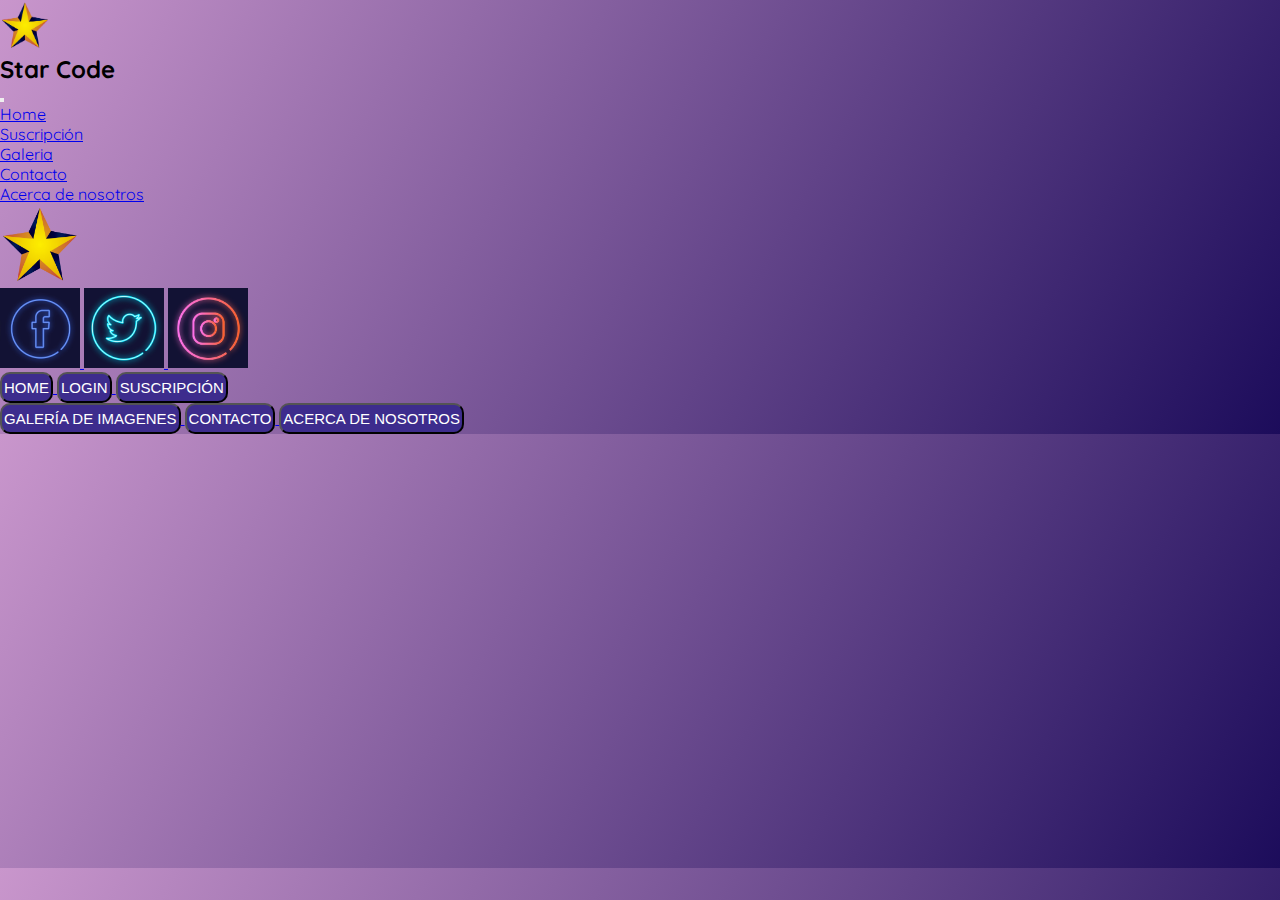
==== contacto.html @ 757a2aa2 "nuevo acerca de nosotros" ====
<!DOCTYPE html>
<html lang="en">
  <head>
    <meta charset="UTF-8" />
    <meta http-equiv="X-UA-Compatible" content="IE=edge" />
    <meta name="viewport" content="width=device-width, initial-scale=1.0" />
    <link
      href="https://cdn.jsdelivr.net/npm/bootstrap@5.1.3/dist/css/bootstrap.min.css"
      rel="stylesheet"
      integrity="sha384-1BmE4kWBq78iYhFldvKuhfTAU6auU8tT94WrHftjDbrCEXSU1oBoqyl2QvZ6jIW3"
      crossorigin="anonymous"
    />
    <link rel="stylesheet" href="./styles/styles.css" />
    <link
      href="https://fonts.googleapis.com/css?family=Quicksand&display=swap"
      rel="stylesheet"
    />
    <link rel="shortcut icon" href="./img/star.png" type="image/x-icon" />
    <!-- -->
    <title>Star Code 📽</title>
  </head>
  <body>
    <header>
      <!-- navbar nuevo-->
      <section class="container-sm mb-5">
        <nav class="navbar navbar-expand-lg navbar-light bg-light fixed-top">
          <div class="container-fluid">
            <a class="navbar-brand m-md-3 flex-shrink-0" href="./index.html">
              <img src="./img/star.png" alt="" width="50" height="50" />
            </a>

            <h2 class="d-none d-md-block m-md-3 text-black flex-shrink-0">
              Star Code
            </h2>
            <button
              class="navbar-toggler"
              type="button"
              data-bs-toggle="collapse"
              data-bs-target="#navbarNav"
              aria-controls="navbarNav"
              aria-expanded="false"
              aria-label="Toggle navigation"
            >
              <span class="navbar-toggler-icon"></span>
            </button>

            <div class="collapse navbar-collapse" id="navbarNav">
              <ul class="navbar-nav">
                <li class="nav-item">
                  <a
                    class="nav-link active nav-enlace"
                    aria-current="page"
                    href="./index.html"
                    >Home</a
                  >
                </li>
                <li class="nav-item">
                  <a
                    class="nav-link active nav-enlace"
                    aria-current="page"
                    href="./suscripcion.html"
                    >Suscripción</a
                  >
                </li>
                <li class="nav-item">
                  <a
                    class="nav-link active nav-enlace"
                    aria-current="page"
                    href="./galeria.html"
                    >Galeria</a
                  >
                </li>
                <li class="nav-item">
                  <a
                    class="nav-link active nav-enlace"
                    aria-current="page"
                    href="./contacto.html"
                    >Contacto</a
                  >
                </li>
                <li class="nav-item">
                  <a
                    class="nav-link active nav-enlace"
                    aria-current="page"
                    href="./nosotros.html"
                    >Acerca de nosotros</a
                  >
                </li>
              </ul>
            </div>
          </div>
        </nav>
      </section>
      <!-- fin navbar-->
    </header>

    <main>
      
      
    </main>

    <!--Footer-->
    <footer class="container-fluid row bg-black m-auto p-4">
      <div
        class="d-flex justify-content-center align-items-center col-lg-4 col-md-6 buttons p-2"
      >
        <a href="#">
          <img
            class="p-3"
            src="./img/star.png"
            width="80"
            height="80"
            alt="Logo"
          />
        </a>
      </div>

      <div
        class="d-flex align-items-center justify-content-center col-lg-4 col-md-6 buttons p-2"
      >
        <a
          href="./error404.html"
          class="border border-4 border-primary ms-1 me-1 rounded-circle"
        >
          <img
            src="./img/facebook.jpg"
            alt="Logo1"
            width="80"
            height="80"
            class="rounded-circle"
          />
        </a>
        <a
          href="./error404.html"
          class="border border-4 border-info ms-1 me-1 rounded-circle"
        >
          <img
            src="./img/twitter.jpg"
            alt="Logo2"
            width="80"
            height="80"
            class="rounded-circle"
          />
        </a>
        <a
          href="./error404.html"
          class="border border-4 border-danger ms-1 me-1 rounded-circle"
        >
          <img
            src="./img/Instagram.jpg"
            alt="Logo3"
            width="80"
            height="80"
            class="rounded-circle"
          />
        </a>
      </div>

      <div
        class="d-flex align-items-center justify-content-center col-lg-4 col-md-6 p-2">
        <div
          class="d-flex flex-column justify-content-around align-items-center p-2">
          <a class="p-1" href="./index.html">
            <button class="btnF text-wrap text-center fa">Home</button>
          </a>
          <a class="p-1" href="./loguin.html">
            <button class="btnF text-wrap text-center fa">Login</button>
          </a>
          <a class="p-1" href="./suscripcion.html">
            <button class="btnF text-wrap text-center fa">Suscripción</button>
          </a>
        </div>
        <div
          class="d-flex flex-column justify-content-around align-items-center p-2">
          <a class="p-1" href="./galeria.html">
            <button class="btnF text-wrap fa">Galería de imagenes</button>
          </a>
          <a class="p-1" href="./contacto">
            <button class="btnF text-wrap text-center fa">Contacto</button>
          </a>
          <a class="p-1" href="./nosotros.html">
            <button class="btnF text-wrap text-center fa">Acerca de nosotros</button>
          </a>
        </div>
      </div>
    </footer>

    <script
      src="https://cdn.jsdelivr.net/npm/bootstrap@5.1.3/dist/js/bootstrap.bundle.min.js"
      integrity="sha384-ka7Sk0Gln4gmtz2MlQnikT1wXgYsOg+OMhuP+IlRH9sENBO0LRn5q+8nbTov4+1p"
      crossorigin="anonymous"
    ></script>
  </body>
</html>
---- styles/styles.css ----
:root {
    --login-bg:#f8f3ff;
    --title-bg: #3D2C8D;
    --button-bg: #674baf;
    --light-pink: #3D2C8D;
    --image-bg:  #eadbff ;
}

* {
    margin: 0;
    padding: 0;
}

body {
    margin: 0px;
    font-family: 'Quicksand', sans-serif;
    background-image: linear-gradient(120deg, #C996CC 0%, #1C0C5B 100%);
}

/* Gabriel - Error 404 */
h1 {
    margin: 0px;
}

.error-message {
    display: flex;
    flex-direction: column;
    align-items: center;
    justify-content: center;
    height: calc(100vh - 100px);
    width: 100%;
}

.error-message__container {
    text-align: center;
    color: white;
}

h1 {
    font-size: 60px;
}
p {
    font-size: 18px;
}

.animated {
animation-duration: 2,5s;
animation-fill-mode: both;
animation-iteration-count: infinite;
}

.Starcodeanimation {
animation: Starcodeanimation 2.5s ease 1.5s 1 normal forwards;
}

@keyframes Starcodeanimation {
0%,
100% {
    transform: translateX(0%);
    transform-origin: 50% 50%;
}

15% {
    transform: translateX(-30px) rotate(6deg);
}

30% {
    transform: translateX(15px) rotate(-6deg);
}

45% {
    transform: translateX(-15px) rotate(3.6deg);
}

60% {
    transform: translateX(9px) rotate(-2.4deg);
}

75% {
    transform: translateX(-6px) rotate(1.2deg);
}
}

/* body {
    font-family: 'Poppins', sans-serif;
    background-image: linear-gradient(to top, #3D2C8D 0%, #fbc2eb 100%);
} */

/* CSS Loguin Gabriel */
.login-container {
    height: 43.75em;
    width: 60em;
    margin: 6em auto;
    border-radius: 10px;
    display: flex;
    justify-content: space-between;
    overflow: hidden;
}

.login-info-container {
    width: 50%;
    display: flex;
    flex-direction: column;
    align-items: center;
    text-align: center;
    padding-top: 0.5rem;
    background-color: var(--login-bg);
}

.image-container {
    padding: 2rem;
    width: 50%;
    background-color: var(--image-bg);
    box-sizing: border-box;
}

.title {
    text-transform: capitalize;
    font-size: 2.25rem;
    font-weight: 600;
    letter-spacing: 1px;
    color: var(--title-bg);
}

.social-login {
    width: 100%;
    display: flex;
    justify-content: space-evenly;
    cursor: pointer;
}

.social-login-element {
    width: 12.5rem;
    height: 3.75rem;
    font-size: 1.2rem;
    font-weight: 700;
    letter-spacing: 0.5px;
    border-radius: 5px;
    border: 1px solid var(--button-bg);
    display: flex;
    justify-content: center;
    align-items: center;
}

.social-login-element img {
    width: 1.875rem;
    height: 1.875rem;
    position: relative;
    top: 0;
    left: -0.625rem;
}

.social-login-element:hover {
    background-color: #fff;
}

.login-info-container > p {
    font-size: 1.25em;
    margin-top: 1.5em;
}

.inputs-container {
    height: 55%;
    width: 85%;
    display: flex;
    flex-direction: column;
    justify-content: space-around;
    align-items: center;
}

.input, .btn {
    width: 90%;
    height: 3.125rem;
    font-size: 1em;
}

.input {
    padding-left: 20px;
    border: none;
    border-radius: 5px;
    font-weight: 600;
    letter-spacing: 1px;
    box-sizing: border-box;
}

.input:hover {
    border: 2px solid var(--button-bg);
}

.btn {
    width: 80%;
    letter-spacing: 1px;
    text-transform: uppercase;
    color: white;
    border: none;
    border-radius: 5px;
    background-color: var(--button-bg);
    cursor: pointer;
}

.inputs-container p {
    margin: 0;
}

.span {
    color: var(--light-pink);
    font-weight: 600;
    cursor: pointer;
}


@media screen and (max-width: 1000px) {
    .login-container {
        width: 70%;
        margin-top: 3rem;
    }
    .login-info-container {
        width: 100%;
        border-radius: 5px;
    }
    
    .image-container {
        display: none;
    }  
}

@media screen and (max-width: 650px) {
    .login-container {
        width: 90%;
    }
}

@media screen and (max-width: 500px) {
    .login-container {
        height: 90%;
    }

    .social-login {
        flex-direction: column;
        align-items: center;
        height: 30%;
    }

    .login-info-container > p {
        margin: 0;
    }
}
/* FIN CSS Loguin Gabriel */

/* About US Marcos */
.titulo{
    margin-top: 150px;
    width: 75%;
}





/*Footer*/
.fa{
    font-size:1.5vw;
    padding:0 8px;
    color: rgb(44, 53, 167);
}
.fa:hover, .fa:active{
    color: rgb(211, 19, 183);
}

.buttons a img {
    transition: all .4s ease-in-out;
}
.buttons a img:hover {
    transform: scale(1.2);
}

.btnF {
    background-color: #3D2C8D;
    padding: 5px 2px 5px 2px;
    font-size: 15px;
    text-transform: uppercase;
    text-decoration: none;
    color: #fff;
    border-radius: 10px;
}
/*Footer*/

.centrar{
    display: flex;
    justify-content: center;
    align-items: center;
    height: 5vh;
}

.buscador{
    text-align: center;
    margin-top: 20px;
  }
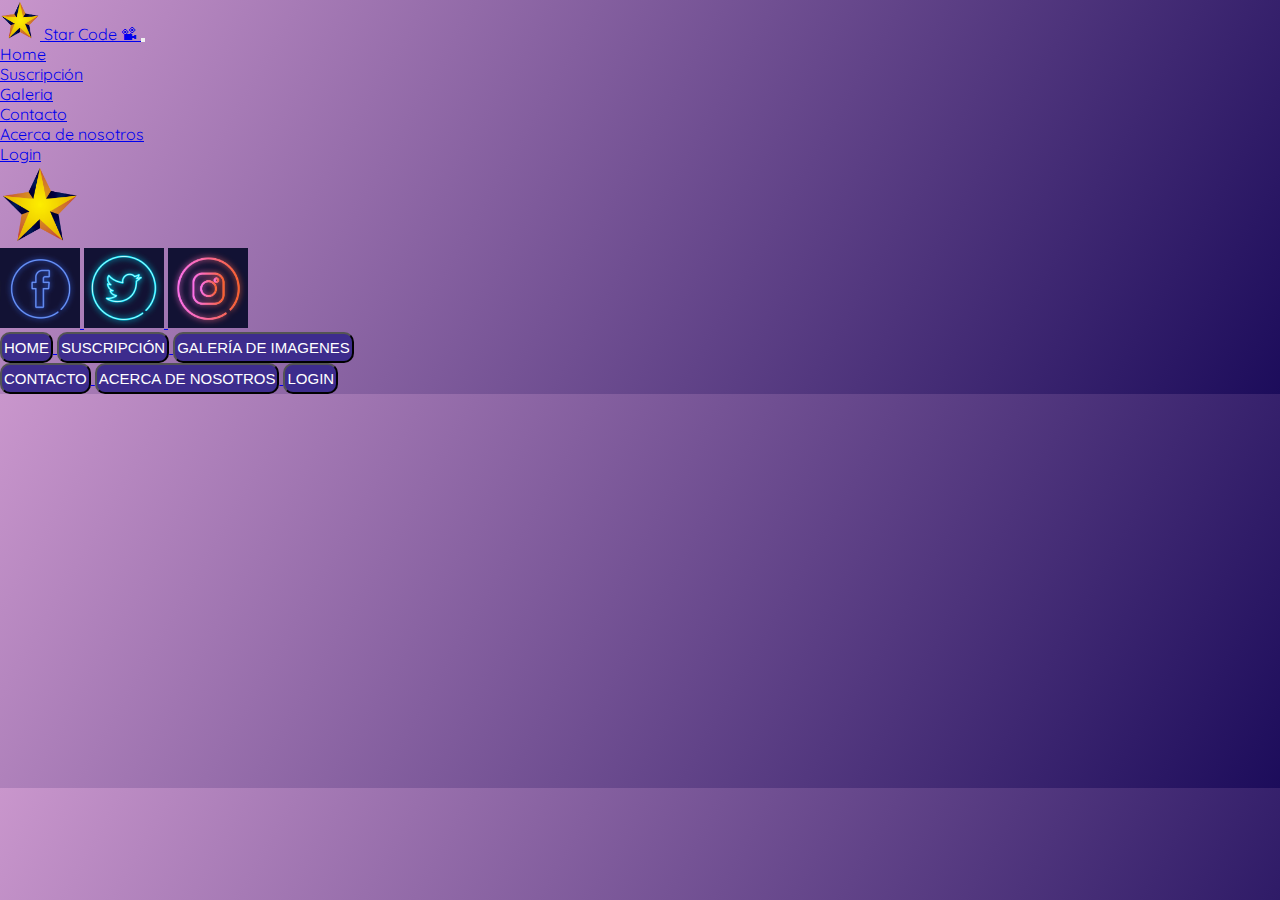
==== commit aa87d6ab: "titulos paginas" ====
--- a/contacto.html
+++ b/contacto.html
@@ -17,35 +17,24 @@
     />
     <link rel="shortcut icon" href="./img/star.png" type="image/x-icon" />
     <!-- -->
-    <title>Star Code 📽</title>
+    <title>Contacto</title>
   </head>
   <body>
+    
     <header>
-      <!-- navbar nuevo-->
-      <section class="container-sm mb-5">
+      <!--Navbar -->
         <nav class="navbar navbar-expand-lg navbar-light bg-light fixed-top">
           <div class="container-fluid">
-            <a class="navbar-brand m-md-3 flex-shrink-0" href="./index.html">
-              <img src="./img/star.png" alt="" width="50" height="50" />
+            <a class="navbar-brand px-3" href="./index.html">
+              <img src="./img/star.png" alt="" width="40" height="40" />
+              Star Code 📽          
             </a>
-
-            <h2 class="d-none d-md-block m-md-3 text-black flex-shrink-0">
-              Star Code
-            </h2>
-            <button
-              class="navbar-toggler"
-              type="button"
-              data-bs-toggle="collapse"
-              data-bs-target="#navbarNav"
-              aria-controls="navbarNav"
-              aria-expanded="false"
-              aria-label="Toggle navigation"
-            >
+            <button class="navbar-toggler" type="button" data-bs-toggle="collapse" data-bs-target="#navbarNav" aria-controls="navbarNav" aria-expanded="false" aria-label="Toggle navigation">
               <span class="navbar-toggler-icon"></span>
             </button>
-
-            <div class="collapse navbar-collapse" id="navbarNav">
-              <ul class="navbar-nav">
+  
+            <div class="collapse navbar-collapse " id="navbarNav">
+                <ul class="navbar-nav">
                 <li class="nav-item">
                   <a
                     class="nav-link active nav-enlace"
@@ -86,25 +75,33 @@
                     >Acerca de nosotros</a
                   >
                 </li>
+                <li class="nav-item">
+                  <a
+                    class="nav-link active nav-enlace"
+                    aria-current="page"
+                    href="./login.html"
+                    >Login</a
+                  >
+                </li>
               </ul>
             </div>
           </div>
-        </nav>
-      </section>
-      <!-- fin navbar-->
-    </header>
+        </nav>    
+        <!-- fin navbar-->
+         </header>
+
 
     <main>
       
       
     </main>
 
-    <!--Footer-->
-    <footer class="container-fluid row bg-black m-auto p-4">
+     <!--Footer-->
+     <footer class="container-fluid row bg-black m-auto p-4">
       <div
         class="d-flex justify-content-center align-items-center col-lg-4 col-md-6 buttons p-2"
       >
-        <a href="#">
+        <a href="./index.html">
           <img
             class="p-3"
             src="./img/star.png"
@@ -113,7 +110,7 @@
             alt="Logo"
           />
         </a>
-      </div>
+        </div>
 
       <div
         class="d-flex align-items-center justify-content-center col-lg-4 col-md-6 buttons p-2"
@@ -163,24 +160,27 @@
           <a class="p-1" href="./index.html">
             <button class="btnF text-wrap text-center fa">Home</button>
           </a>
-          <a class="p-1" href="./loguin.html">
-            <button class="btnF text-wrap text-center fa">Login</button>
-          </a>
           <a class="p-1" href="./suscripcion.html">
             <button class="btnF text-wrap text-center fa">Suscripción</button>
           </a>
+          <a class="p-1" href="./galeria.html">
+            <button class="btnF text-wrap fa">Galería de imagenes</button>
+          </a>
+         
         </div>
         <div
           class="d-flex flex-column justify-content-around align-items-center p-2">
-          <a class="p-1" href="./galeria.html">
-            <button class="btnF text-wrap fa">Galería de imagenes</button>
-          </a>
-          <a class="p-1" href="./contacto">
+                 
+          <a class="p-1" href="./contacto.html">
             <button class="btnF text-wrap text-center fa">Contacto</button>
           </a>
           <a class="p-1" href="./nosotros.html">
             <button class="btnF text-wrap text-center fa">Acerca de nosotros</button>
           </a>
+          <a class="p-1" href="./loguin.html">
+            <button class="btnF text-wrap text-center fa">Login</button>
+          </a>
+
         </div>
       </div>
     </footer>
--- a/styles/styles.css
+++ b/styles/styles.css
@@ -9,12 +9,28 @@
 * {
     margin: 0;
     padding: 0;
-}
-
+    box-sizing: border-box;
+
+}
+
+.nav{
+    height:50%
+}
+
+.nav-enlace {
+    background: #f1bf8200;}
+
+.nav-enlace:hover {
+        background: #f1bf82;}
+        
 body {
     margin: 0px;
     font-family: 'Quicksand', sans-serif;
     background-image: linear-gradient(120deg, #C996CC 0%, #1C0C5B 100%);
+}
+
+.slidefondo{
+    background-color: #0f0633;
 }
 
 /* Gabriel - Error 404 */
@@ -253,7 +269,7 @@
     width: 75%;
 }
 
-
+/*Contacto Gabriel*/
 
 
 
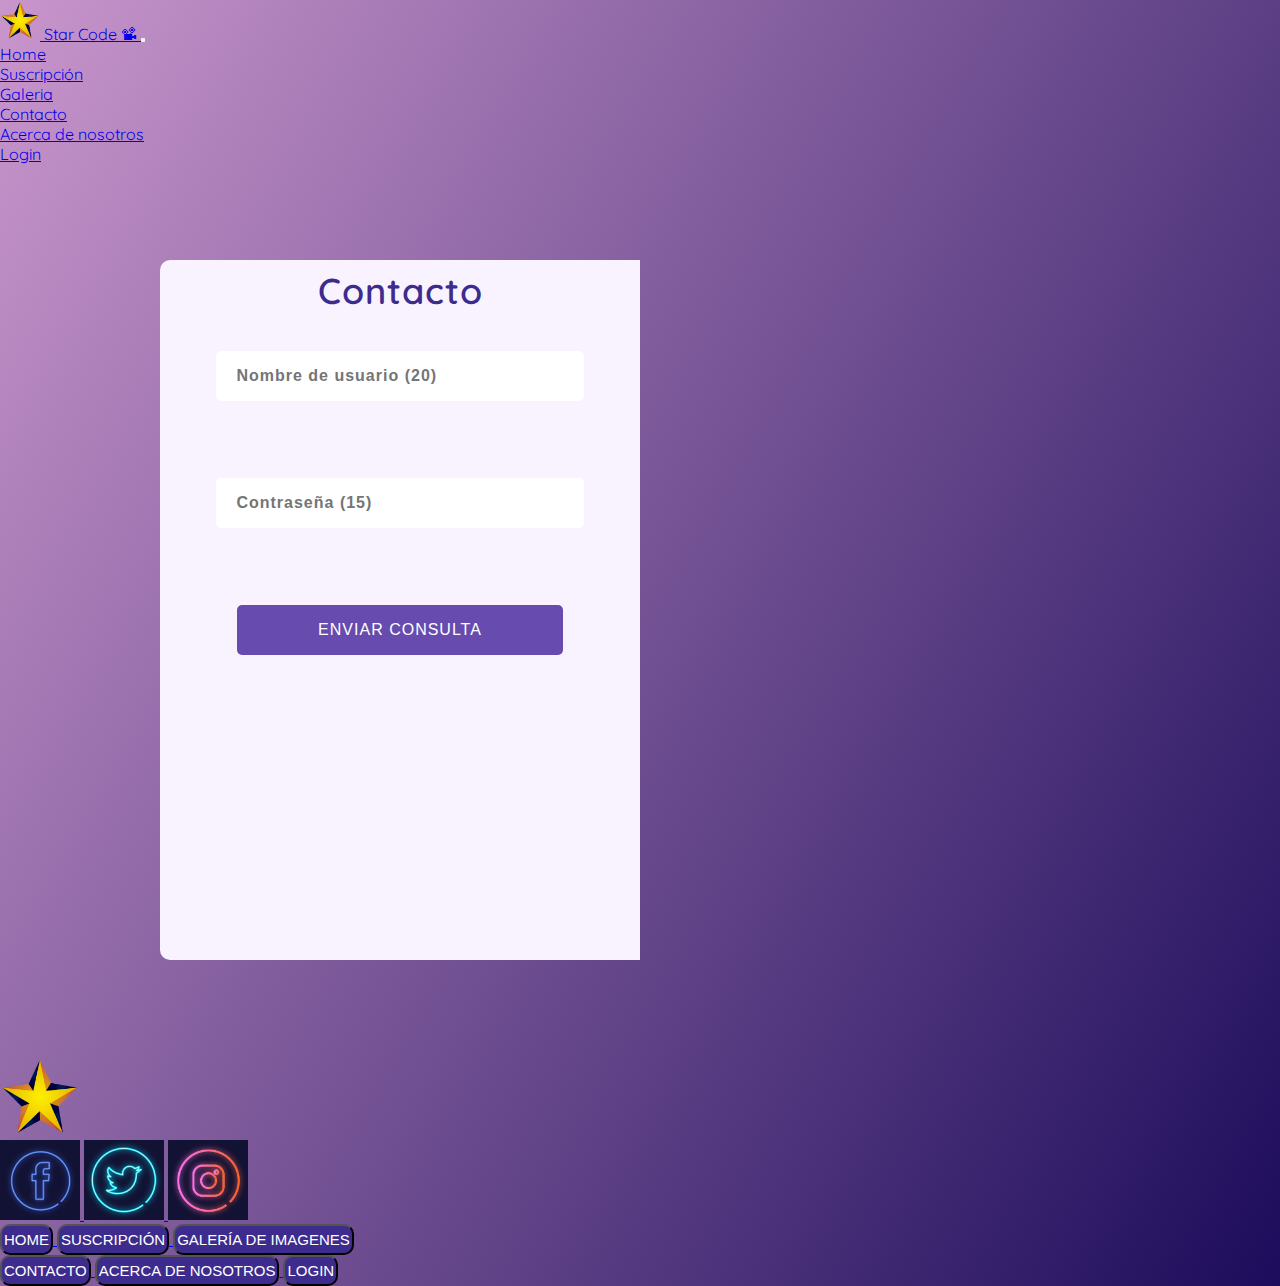
==== commit 16a89bda: "contacto" ====
--- a/contacto.html
+++ b/contacto.html
@@ -20,84 +20,106 @@
     <title>Contacto</title>
   </head>
   <body>
-    
     <header>
       <!--Navbar -->
-        <nav class="navbar navbar-expand-lg navbar-light bg-light fixed-top">
-          <div class="container-fluid">
-            <a class="navbar-brand px-3" href="./index.html">
-              <img src="./img/star.png" alt="" width="40" height="40" />
-              Star Code 📽          
-            </a>
-            <button class="navbar-toggler" type="button" data-bs-toggle="collapse" data-bs-target="#navbarNav" aria-controls="navbarNav" aria-expanded="false" aria-label="Toggle navigation">
-              <span class="navbar-toggler-icon"></span>
-            </button>
-  
-            <div class="collapse navbar-collapse " id="navbarNav">
-                <ul class="navbar-nav">
-                <li class="nav-item">
-                  <a
-                    class="nav-link active nav-enlace"
-                    aria-current="page"
-                    href="./index.html"
-                    >Home</a
-                  >
-                </li>
-                <li class="nav-item">
-                  <a
-                    class="nav-link active nav-enlace"
-                    aria-current="page"
-                    href="./suscripcion.html"
-                    >Suscripción</a
-                  >
-                </li>
-                <li class="nav-item">
-                  <a
-                    class="nav-link active nav-enlace"
-                    aria-current="page"
-                    href="./galeria.html"
-                    >Galeria</a
-                  >
-                </li>
-                <li class="nav-item">
-                  <a
-                    class="nav-link active nav-enlace"
-                    aria-current="page"
-                    href="./contacto.html"
-                    >Contacto</a
-                  >
-                </li>
-                <li class="nav-item">
-                  <a
-                    class="nav-link active nav-enlace"
-                    aria-current="page"
-                    href="./nosotros.html"
-                    >Acerca de nosotros</a
-                  >
-                </li>
-                <li class="nav-item">
-                  <a
-                    class="nav-link active nav-enlace"
-                    aria-current="page"
-                    href="./login.html"
-                    >Login</a
-                  >
-                </li>
-              </ul>
-            </div>
+      <nav class="navbar navbar-expand-lg navbar-light bg-light fixed-top">
+        <div class="container-fluid">
+          <a class="navbar-brand px-3" href="./index.html">
+            <img src="./img/star.png" alt="" width="40" height="40" />
+            Star Code 📽
+          </a>
+          <button
+            class="navbar-toggler"
+            type="button"
+            data-bs-toggle="collapse"
+            data-bs-target="#navbarNav"
+            aria-controls="navbarNav"
+            aria-expanded="false"
+            aria-label="Toggle navigation"
+          >
+            <span class="navbar-toggler-icon"></span>
+          </button>
+
+          <div class="collapse navbar-collapse" id="navbarNav">
+            <ul class="navbar-nav">
+              <li class="nav-item">
+                <a
+                  class="nav-link active nav-enlace"
+                  aria-current="page"
+                  href="./index.html"
+                  >Home</a
+                >
+              </li>
+              <li class="nav-item">
+                <a
+                  class="nav-link active nav-enlace"
+                  aria-current="page"
+                  href="./suscripcion.html"
+                  >Suscripción</a
+                >
+              </li>
+              <li class="nav-item">
+                <a
+                  class="nav-link active nav-enlace"
+                  aria-current="page"
+                  href="./galeria.html"
+                  >Galeria</a
+                >
+              </li>
+              <li class="nav-item">
+                <a
+                  class="nav-link active nav-enlace"
+                  aria-current="page"
+                  href="./contacto.html"
+                  >Contacto</a
+                >
+              </li>
+              <li class="nav-item">
+                <a
+                  class="nav-link active nav-enlace"
+                  aria-current="page"
+                  href="./nosotros.html"
+                  >Acerca de nosotros</a
+                >
+              </li>
+              <li class="nav-item">
+                <a
+                  class="nav-link active nav-enlace"
+                  aria-current="page"
+                  href="./login.html"
+                  >Login</a
+                >
+              </li>
+            </ul>
           </div>
-        </nav>    
-        <!-- fin navbar-->
-         </header>
-
+        </div>
+      </nav>
+      <!-- fin navbar-->
+    </header>
 
     <main>
-      
-      
+
+      <section>
+        <div class="login-container">
+          <div class="login-info-container">
+            <h1 class="title mt-2 py-5">Contacto</h1>
+         
+            <form class="inputs-container">
+                <input class="input" type="text" placeholder="Nombre de usuario (20)" maxlength="20">
+                <input class="input" type="text" placeholder="Contraseña (15)" maxlength="15">
+               
+                <button class="btn">Enviar consulta</button>
+                
+            </form>
+          </div>
+          <iframe src="https://www.google.com/maps/embed?pb=!1m18!1m12!1m3!1d40966700.74127038!2d-70.98266601562513!3d51.193115244645874!2m3!1f0!2f0!3f0!3m2!1i1024!2i768!4f13.1!3m3!1m2!1s0x47dca599653da85d%3A0xfea7fd1151af2923!2sStar%20Plus!5e0!3m2!1ses-419!2sar!4v1687544588520!5m2!1ses-419!2sar" width="425" height="506" style="border:0;" allowfullscreen="" loading="lazy" referrerpolicy="no-referrer-when-downgrade"></iframe>
+      </div>
+       </section>
+
     </main>
 
-     <!--Footer-->
-     <footer class="container-fluid row bg-black m-auto p-4">
+    <!--Footer-->
+    <footer class="container-fluid row bg-black m-auto p-4">
       <div
         class="d-flex justify-content-center align-items-center col-lg-4 col-md-6 buttons p-2"
       >
@@ -110,7 +132,7 @@
             alt="Logo"
           />
         </a>
-        </div>
+      </div>
 
       <div
         class="d-flex align-items-center justify-content-center col-lg-4 col-md-6 buttons p-2"
@@ -154,9 +176,11 @@
       </div>
 
       <div
-        class="d-flex align-items-center justify-content-center col-lg-4 col-md-6 p-2">
+        class="d-flex align-items-center justify-content-center col-lg-4 col-md-6 p-2"
+      >
         <div
-          class="d-flex flex-column justify-content-around align-items-center p-2">
+          class="d-flex flex-column justify-content-around align-items-center p-2"
+        >
           <a class="p-1" href="./index.html">
             <button class="btnF text-wrap text-center fa">Home</button>
           </a>
@@ -166,21 +190,21 @@
           <a class="p-1" href="./galeria.html">
             <button class="btnF text-wrap fa">Galería de imagenes</button>
           </a>
-         
         </div>
         <div
-          class="d-flex flex-column justify-content-around align-items-center p-2">
-                 
+          class="d-flex flex-column justify-content-around align-items-center p-2"
+        >
           <a class="p-1" href="./contacto.html">
             <button class="btnF text-wrap text-center fa">Contacto</button>
           </a>
           <a class="p-1" href="./nosotros.html">
-            <button class="btnF text-wrap text-center fa">Acerca de nosotros</button>
+            <button class="btnF text-wrap text-center fa">
+              Acerca de nosotros
+            </button>
           </a>
           <a class="p-1" href="./loguin.html">
             <button class="btnF text-wrap text-center fa">Login</button>
           </a>
-
         </div>
       </div>
     </footer>
--- a/styles/styles.css
+++ b/styles/styles.css
@@ -261,7 +261,7 @@
         margin: 0;
     }
 }
-/* FIN CSS Loguin Gabriel */
+/* FIN CSS Loguin*/
 
 /* About US Marcos */
 .titulo{
@@ -269,7 +269,71 @@
     width: 75%;
 }
 
-/*Contacto Gabriel*/
+
+/*Nosotros*/
+.card1 {
+    position: relative;
+    width: 250px;
+    height: 350px;
+    border-radius: 10px;
+    box-shadow: 3px 3px 5px rgba(73, 69, 52, 0.4);
+    margin: 40px;
+}
+
+.card1 .content {
+    position: relative;
+    z-index: 100;
+    width: 100%;
+    height: 100%;
+    border-radius: 10px;
+    display: flex;
+    flex-direction: column;
+    overflow: hidden;
+    text-align: center;
+    padding: 20px;
+    background: #e0aed9;
+}
+
+.card1 .content .img {
+    height: 50%;
+    margin-bottom: 20px;
+}
+
+.card1 .content .img img {
+    position: relative;
+    width: 150px;
+    height: 150px;
+    border-radius: 50%;
+    object-fit: cover;
+    box-shadow: 0 0 10px rgba(0, 0, 0, 0.8);
+}
+
+.card1 .content span {
+    position: absolute;
+    width: 350px;
+    height: 200px;
+    background: linear-gradient(to left, #3D2C8D 50%, #fbc2eb 100%);
+    top: 285px;
+    left: 0px;
+}
+
+.card1 .content h4 {
+    font-style: italic;
+    font-size: 18px;
+    font-weight: bold;
+    color: rgba(4, 1, 1, 0.883);
+    margin-bottom: 10px;
+}
+
+.card1 .content h6 {
+    font-size: 20px;
+    font-weight: bold;
+    color: #5e2066;
+    margin-bottom: 20px;
+}
+
+
+/*Fin Nosotros*/
 
 
 
@@ -312,3 +376,89 @@
     text-align: center;
     margin-top: 20px;
   }
+
+.gale {
+    max-width: 100%;
+    height: auto;
+    width: auto;
+}
+
+/* Inicio Contacto */
+/* 
+
+.container{
+	position: relative;
+	width: 100%;
+	height: 100%;
+	display: flex;
+	justify-content: center;
+	align-items: center;
+	padding: 20px 100px;
+}
+
+.container:after{
+	content: '';
+	position: absolute;
+	width: 100%;
+	height: 100%;
+	left: 0;
+	top: 0;
+	background: url("/img/Marvel_Wallpaper.jpg") no-repeat center;
+	background-size: cover;
+	filter: blur(1px);
+	z-index: -1;
+}
+.contact-box{
+	max-width: 850px;
+	display: grid;
+	grid-template-columns: repeat(2, 1fr);
+	justify-content: center;
+	align-items: center;
+	text-align: center;
+	background-color: #fff;
+	box-shadow: 0px 0px 19px 5px rgba(0,0,0,0.19);
+}
+
+.left{
+	background-size: cover;
+	height: 100%;
+}
+
+.right{
+	padding: 25px 40px;
+}
+
+
+.field{
+	width: 100%;
+	border: 2px solid rgba(0, 0, 0, 0);
+	outline: none;
+	background-color: rgba(230, 230, 230, 0.6);
+	padding: 0.5rem 1rem;
+	font-size: 1.1rem;
+	margin-bottom: 22px;
+	transition: .3s;
+}
+
+.field:hover{
+	background-color: rgba(0, 0, 0, 0.1);
+}
+
+textarea{
+	min-height: 150px;
+}
+
+
+.field:focus{
+    border: 2px solid rgba(30,85,250,0.47);
+    background-color: #fff;
+}
+
+@media screen and (max-width: 880px){
+	.contact-box{
+		grid-template-columns: 1fr;
+	}
+	.left{
+		height: 200px;
+	}
+} */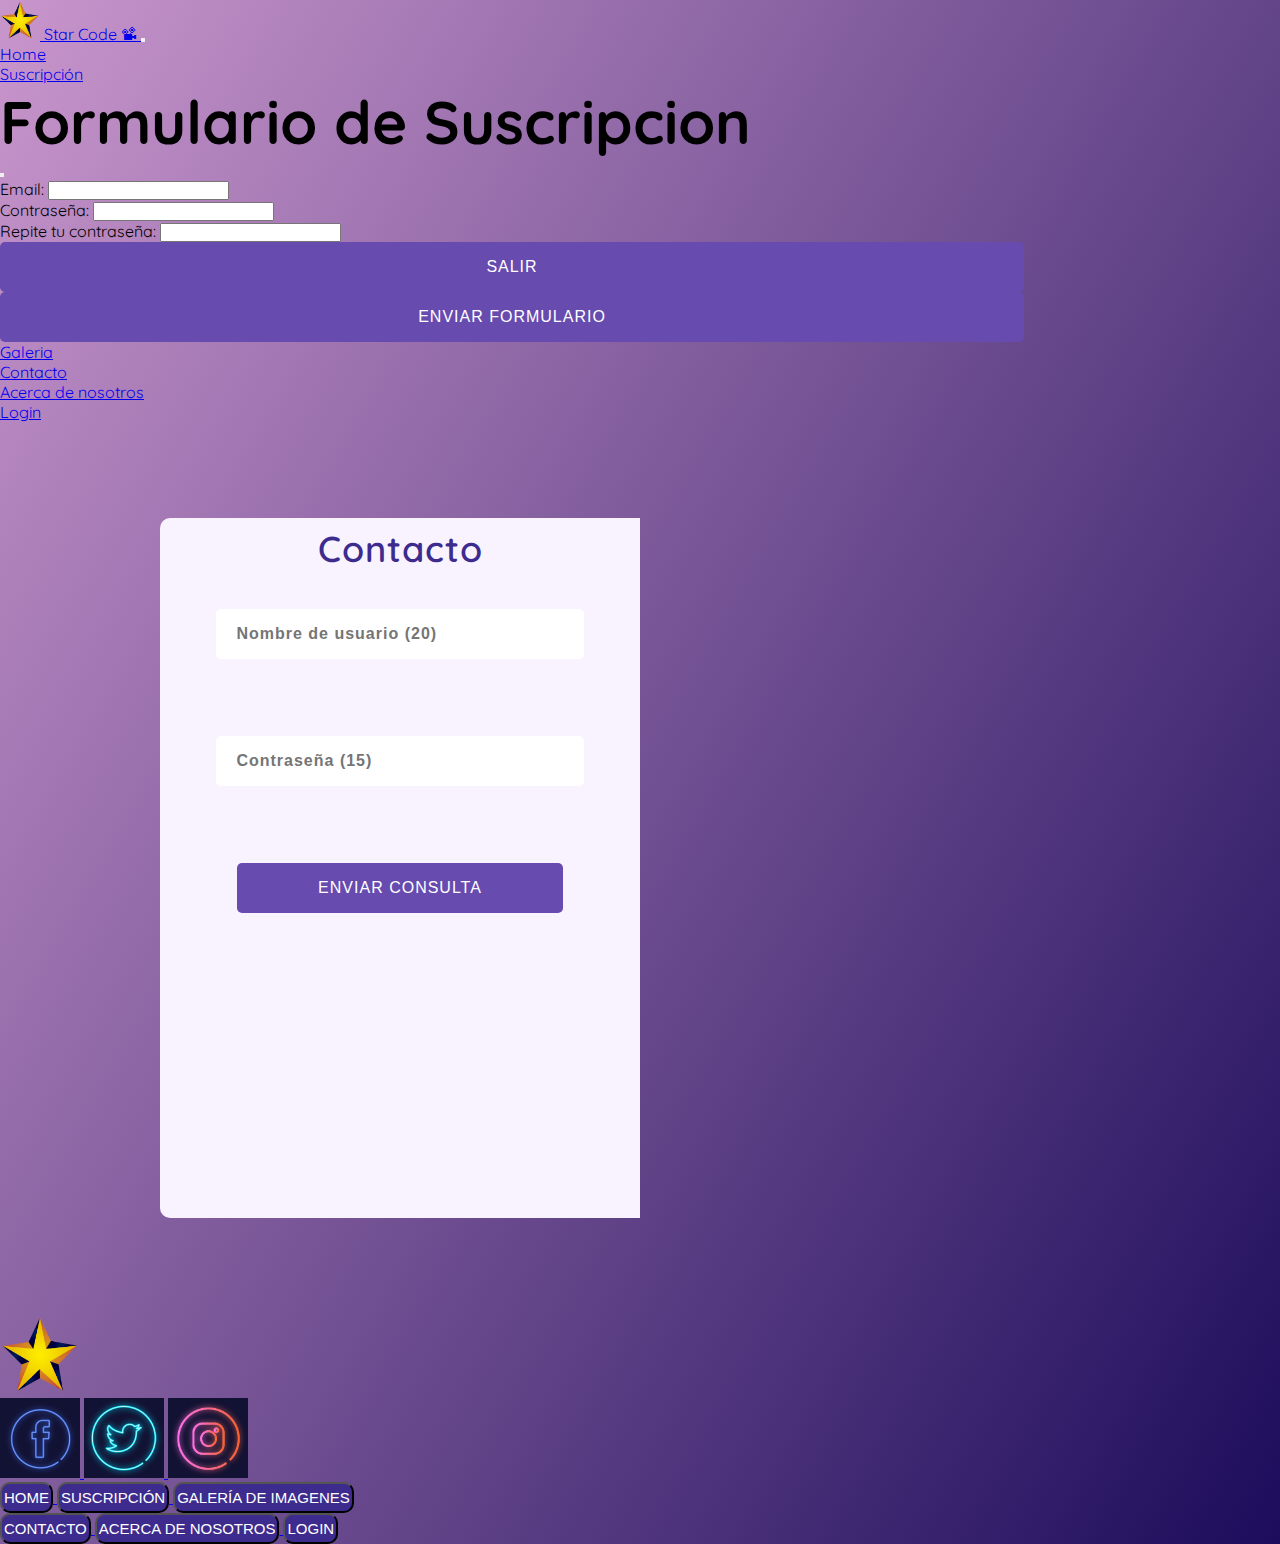
==== commit 89e67914: "modal suscripcion agregado" ====
--- a/contacto.html
+++ b/contacto.html
@@ -50,14 +50,53 @@
                   >Home</a
                 >
               </li>
-              <li class="nav-item">
-                <a
-                  class="nav-link active nav-enlace"
-                  aria-current="page"
-                  href="./suscripcion.html"
-                  >Suscripción</a
-                >
-              </li>
+              
+              <li class="nav-item">
+                <a
+                  class="nav-link active nav-enlace"
+                  aria-current="page"
+                  href="./suscripcion.html" data-bs-toggle="modal" data-bs-target="#staticBackdrop"
+                  >Suscripción</a>
+              </li>
+             <!-- Modal -->
+                    <div>                        
+                        <div class="modal fade" id="staticBackdrop" data-bs-backdrop="false" data-bs-keyboard="false" tabindex="-1" aria-labelledby="staticBackdropLabel" aria-hidden="true">
+                          <div class="modal-dialog">
+                              <div class="modal-content">
+                                 
+                              
+                                <div class="modal-header">
+                                  <h1 class="modal-title fs-5" id="exampleModalLabel">Formulario de Suscripcion</h1>
+                                  <button type="button" class="btn-close" data-bs-dismiss="modal" aria-label="Close"></button>
+                                </div>
+
+                                <div class="modal-body">
+                                  <form>
+                                    <div class="mb-3">
+                                      <label for="recipient-name" class="col-form-label">Email:</label>
+                                      <input type="text" class="form-control" id="recipient-name">
+                                    </div>
+                                    <div class="mb-3">
+                                      <label for="recipient-name" class="col-form-label">Contraseña:</label>
+                                      <input type="password" class="form-control" id="recipient-name">
+                                    </div>
+                                    <div class="mb-3">
+                                      <label for="recipient-name" class="col-form-label">Repite tu contraseña:</label>
+                                      <input type="password" class="form-control" id="recipient-name">
+                                    </div>
+                                  </form>
+                                </div>
+
+                                <div class="modal-footer d-flex justify-content-center">
+                                  <button type="button" class="btn btn-secondary" data-bs-dismiss="modal">Salir</button>
+                                  <button type="button" class="btn btn-primary" data-bs-dismiss="modal">Enviar formulario</button>
+                                </div>
+
+                              </div> 
+
+                            </div>                           
+                          </div>
+                     </div> 
               <li class="nav-item">
                 <a
                   class="nav-link active nav-enlace"
@@ -202,7 +241,7 @@
               Acerca de nosotros
             </button>
           </a>
-          <a class="p-1" href="./loguin.html">
+          <a class="p-1" href="./login.html">
             <button class="btnF text-wrap text-center fa">Login</button>
           </a>
         </div>
--- a/styles/styles.css
+++ b/styles/styles.css
@@ -97,12 +97,8 @@
 }
 }
 
-/* body {
-    font-family: 'Poppins', sans-serif;
-    background-image: linear-gradient(to top, #3D2C8D 0%, #fbc2eb 100%);
-} */
-
-/* CSS Loguin Gabriel */
+
+/*Loguin */
 .login-container {
     height: 43.75em;
     width: 60em;
@@ -263,7 +259,7 @@
 }
 /* FIN CSS Loguin*/
 
-/* About US Marcos */
+/* About US  */
 .titulo{
     margin-top: 150px;
     width: 75%;
@@ -377,88 +373,317 @@
     margin-top: 20px;
   }
 
+
 .gale {
     max-width: 100%;
     height: auto;
     width: auto;
 }
 
-/* Inicio Contacto */
-/* 
-
-.container{
-	position: relative;
-	width: 100%;
-	height: 100%;
-	display: flex;
-	justify-content: center;
-	align-items: center;
-	padding: 20px 100px;
-}
-
-.container:after{
-	content: '';
-	position: absolute;
-	width: 100%;
-	height: 100%;
-	left: 0;
-	top: 0;
-	background: url("/img/Marvel_Wallpaper.jpg") no-repeat center;
-	background-size: cover;
-	filter: blur(1px);
-	z-index: -1;
-}
-.contact-box{
-	max-width: 850px;
-	display: grid;
-	grid-template-columns: repeat(2, 1fr);
-	justify-content: center;
-	align-items: center;
-	text-align: center;
-	background-color: #fff;
-	box-shadow: 0px 0px 19px 5px rgba(0,0,0,0.19);
-}
-
-.left{
-	background-size: cover;
-	height: 100%;
-}
-
-.right{
-	padding: 25px 40px;
-}
-
-
-.field{
-	width: 100%;
-	border: 2px solid rgba(0, 0, 0, 0);
-	outline: none;
-	background-color: rgba(230, 230, 230, 0.6);
-	padding: 0.5rem 1rem;
-	font-size: 1.1rem;
-	margin-bottom: 22px;
-	transition: .3s;
-}
-
-.field:hover{
-	background-color: rgba(0, 0, 0, 0.1);
-}
-
-textarea{
-	min-height: 150px;
-}
-
-
-.field:focus{
-    border: 2px solid rgba(30,85,250,0.47);
+/* Entradas */
+.contenedor-comentarios {
+    display: flex;
+    flex-wrap: wrap;
+    flex-direction: column;
+    width: 100%;
+}
+
+.contenedor-comentarios img {
+    width: 100%;
+}
+
+.area-comentar {
+    display: flex;
+    flex-wrap: wrap;
+    flex-direction: row;
+    margin-bottom: 1.5rem;
+    padding: 18px;
     background-color: #fff;
-}
-
-@media screen and (max-width: 880px){
-	.contact-box{
-		grid-template-columns: 1fr;
-	}
-	.left{
-		height: 200px;
-	}
-} */+    box-shadow: 0 0 5px 2px rgba(0, 0, 0, .1);
+    border-radius: 12px;
+}
+
+.comentarios-usuarios {
+    width: calc(100% - 2.5rem);
+}
+
+.contenedor-comentarios a {
+    text-decoration: none;
+}
+
+.comentar-publicacion .avatar,
+.publicacion-realizada .usuario-publico .avatar,
+.contenedor-comentarios .comentario-principal-usuario .avatar,
+.area-comentar .avatar {
+    display: flex;
+    width: 65px;
+    height: 65px;
+    background-color: #F4F4F4;
+    border-radius: 50%;
+    overflow: hidden;
+}
+.comentarios-usuarios .nombre-usuario {
+    font-weight: bold;
+    margin-right: .5rem;
+    color: inherit;
+}
+/* botones comentar */
+.boton-subir-archivo {
+    position: relative;
+    display: inline-block;
+}
+
+.boton-subir-archivo input[type="file"] {
+    appearance: none;
+    -webkit-appearance: none;
+    -moz-appearance: none;
+    position: absolute;
+    opacity: 0;
+    visibility: hidden;
+    width: 0;
+    height: 0;
+}
+
+.boton-file,
+.boton-enviar {
+    display: inline-block;
+    border: 0;
+    background-color: #374D71;
+    padding: 7px 15px;
+    margin-right: .5rem;
+    color: #fff;
+    border-radius: 8px;
+    cursor: pointer;
+    transition: background-color ease-in 200ms;
+}
+
+.boton-file:hover,
+.boton-enviar:hover {
+    background-color: #4C6FA7;
+}
+
+.contenedor-comentarios .comentario-principal-usuario .comentario,
+.area-comentar .inputs-comentarios {
+    flex-grow: 1;
+    flex-basis: 0;
+    margin-left: .5rem;
+}
+
+.area-comentar .inputs-comentarios {
+    margin-left: 1rem;
+}
+
+.contenedor-comentarios .comentario-principal-usuario .texto,
+.area-comentar .inputs-comentarios .area-comentario {
+    border: 0;
+    background-color: #F0F0F0;
+    display: block;
+    width: 100%;
+    border-radius: 12px;
+    margin-bottom: .5rem;
+}
+
+.botones-comentario span.tiempo-comentario {
+    font-size: 0.8rem !important;
+    color: #9F9F9F;
+    margin-left: .25rem;
+}
+
+.area-comentar .inputs-comentarios .area-comentario {
+    padding: 12px 15px;
+}
+
+.area-comentar .inputs-comentarios .botones-comentar {
+    display: flex;
+}
+
+/* comentarios de usuario */
+.comentarios-usuarios .comentario-principal-usuario {
+    display: flex;
+    flex-wrap: wrap;
+}
+
+.comentarios-usuarios .usuario-comentario {
+    width: 100%;
+    display: block;
+    margin-bottom: 0.75rem;
+    position: relative;
+}
+
+.menu-comentario {
+    position: absolute;
+    width: 30px;
+    height: 30px;
+    background-color: #E9E9E9;
+    border-radius: 50%;
+    display: none;
+    align-items: center;
+    justify-content: center;
+    cursor: pointer;
+}
+
+.comentarios-usuarios .usuario-comentario .menu-comentario {
+    top: 5px;
+    right: -15px;
+    box-shadow: 0 0 5px rgba(0, 0, 0, .4);
+}
+
+.comentarios-usuarios .usuario-comentario:hover .menu-comentario {
+    display: flex;
+}
+
+.publicacion-realizada .menu-comentario {
+    display: flex;
+    right: 0;
+}
+
+.menu-comentario .menu {
+    list-style: none;
+    position: absolute;
+    right: 100%;
+    background-color: #fff;
+    box-shadow: 0 0 5px 1px rgba(0, 0, 0, .2);
+    border-radius: 8px;
+    padding-top: 7px;
+    padding-bottom: 7px;
+    opacity: 0;
+    visibility: hidden;
+    transition: all ease-in 200ms;
+}
+
+.menu-comentario:hover .menu {
+    opacity: 1;
+    visibility: visible;
+}
+
+.menu-comentario .menu a {
+    display: block;
+    padding: 7px 15px;
+    color: inherit;
+}
+
+.menu-comentario .menu a:hover {
+    background-color: #E1E1E1;
+}
+
+.publicacion-realizada .usuario-publico .avatar,
+.comentarios-usuarios .comentario-principal-usuario .avatar {
+    width: 45px;
+    height: 45px;
+}
+
+.comentarios-usuarios .comentario-principal-usuario .texto {
+    padding: 10px 15px;
+    width: auto;
+    display: inline-block;
+    max-width: 100%;
+    margin-bottom: .25rem;
+    font-size: 0.9rem;
+    position: relative;
+    padding-right: 1.65rem;
+}
+
+.comentarios-usuarios .comentario-principal-usuario .comentar-comentario {
+    width: 100%;
+    display: flex;
+}
+
+.comentarios-usuarios .comentar-publicacion input[type="text"] {
+    border: 0;
+    background-color: #E1E1E1;
+    flex-grow: 1;
+    flex-basis: 0;
+    padding: 8px 10px;
+    font-size: .9rem;
+    border-radius: 8px;
+    margin-right: 0.5rem;
+    margin-left: 0.5rem;
+}
+
+.botones-comentario {
+    display: block;
+}
+
+.botones-comentario button {
+    display: inline-block;
+    border: 0;
+    padding: 3px 8px;
+    font-size: .8rem;
+    border-radius: 8px;
+    cursor: pointer;
+}
+
+.botones-comentario button:hover {
+    background-color: #D5D8E1;
+}
+
+.comentar-publicacion .avatar,
+.contenedor-sub-comentarios .comentario-principal-usuario .avatar {
+    width: 32px;
+    height: 32px;
+}
+
+.boton-enviar i,
+.boton-file i,
+.boton-puntuar i,
+.boton-responder i {
+    margin-right: .5rem;
+}
+
+/* publicacion realizada */
+.publicacion-realizada {
+    margin-bottom: 1.5rem;
+}
+
+.publicacion-realizada .usuario-publico {
+    display: flex;
+    flex-wrap: wrap;
+    align-items: center;
+    margin-bottom: .5rem;
+    position: relative;
+}
+
+.publicacion-realizada .usuario-publico .contenido-publicacion {
+    margin-left: 1rem;
+}
+
+.comentar-publicacion {
+    display: flex;
+    width: 100%;
+}
+
+.comentar-publicacion .comentar-comentario {
+    flex-grow: 1;
+    flex-basis: 0;
+    display: flex;
+    align-items: center;
+}
+
+.publicacion-realizada p {
+    margin-bottom: 0.5rem;
+    font-size: 0.9em;
+}
+
+.archivo-publicado img {
+    position: relative;
+    width: 100%;
+    border-radius: 8px;
+}
+
+.publicacion-realizada .contenido-publicacion ul {
+    list-style: none;
+    font-size: 0.8em;
+    color: #909090;
+}
+
+.mensaje a {
+    color: inherit;
+    margin-right: .5rem;
+    display: inline-block;
+}
+.mensaje a:hover {
+    color: #309B76;
+    transform: scale(1.4)
+}
+
+/* fin entradas */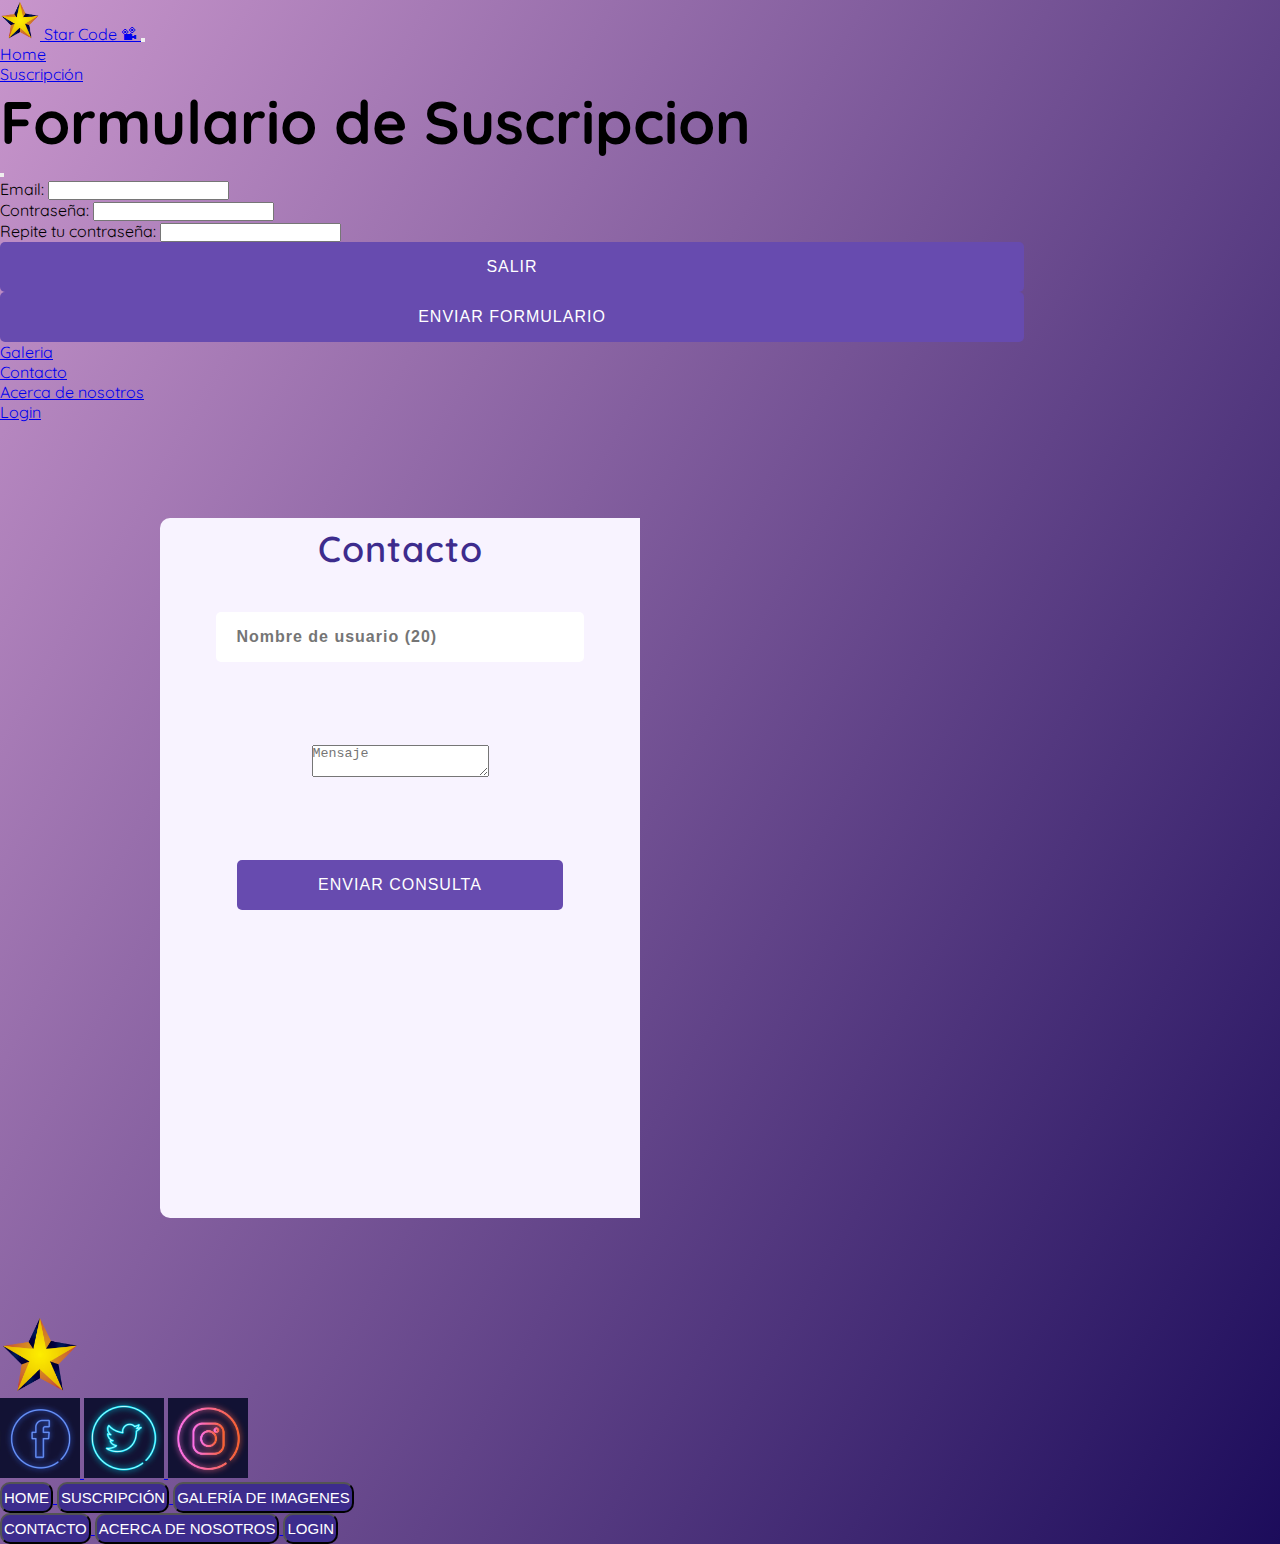
==== commit 6669c5f8: "videos index" ====
--- a/contacto.html
+++ b/contacto.html
@@ -50,53 +50,97 @@
                   >Home</a
                 >
               </li>
-              
-              <li class="nav-item">
-                <a
-                  class="nav-link active nav-enlace"
-                  aria-current="page"
-                  href="./suscripcion.html" data-bs-toggle="modal" data-bs-target="#staticBackdrop"
-                  >Suscripción</a>
-              </li>
-             <!-- Modal -->
-                    <div>                        
-                        <div class="modal fade" id="staticBackdrop" data-bs-backdrop="false" data-bs-keyboard="false" tabindex="-1" aria-labelledby="staticBackdropLabel" aria-hidden="true">
-                          <div class="modal-dialog">
-                              <div class="modal-content">
-                                 
-                              
-                                <div class="modal-header">
-                                  <h1 class="modal-title fs-5" id="exampleModalLabel">Formulario de Suscripcion</h1>
-                                  <button type="button" class="btn-close" data-bs-dismiss="modal" aria-label="Close"></button>
-                                </div>
-
-                                <div class="modal-body">
-                                  <form>
-                                    <div class="mb-3">
-                                      <label for="recipient-name" class="col-form-label">Email:</label>
-                                      <input type="text" class="form-control" id="recipient-name">
-                                    </div>
-                                    <div class="mb-3">
-                                      <label for="recipient-name" class="col-form-label">Contraseña:</label>
-                                      <input type="password" class="form-control" id="recipient-name">
-                                    </div>
-                                    <div class="mb-3">
-                                      <label for="recipient-name" class="col-form-label">Repite tu contraseña:</label>
-                                      <input type="password" class="form-control" id="recipient-name">
-                                    </div>
-                                  </form>
-                                </div>
-
-                                <div class="modal-footer d-flex justify-content-center">
-                                  <button type="button" class="btn btn-secondary" data-bs-dismiss="modal">Salir</button>
-                                  <button type="button" class="btn btn-primary" data-bs-dismiss="modal">Enviar formulario</button>
-                                </div>
-
-                              </div> 
-
-                            </div>                           
+
+              <li class="nav-item">
+                <a
+                  class="nav-link active nav-enlace"
+                  aria-current="page"
+                  href="./suscripcion.html"
+                  data-bs-toggle="modal"
+                  data-bs-target="#staticBackdrop"
+                  >Suscripción</a
+                >
+              </li>
+              <!-- Modal -->
+              <div>
+                <div
+                  class="modal fade"
+                  id="staticBackdrop"
+                  data-bs-backdrop="false"
+                  data-bs-keyboard="false"
+                  tabindex="-1"
+                  aria-labelledby="staticBackdropLabel"
+                  aria-hidden="true"
+                >
+                  <div class="modal-dialog">
+                    <div class="modal-content">
+                      <div class="modal-header">
+                        <h1 class="modal-title fs-5" id="exampleModalLabel">
+                          Formulario de Suscripcion
+                        </h1>
+                        <button
+                          type="button"
+                          class="btn-close"
+                          data-bs-dismiss="modal"
+                          aria-label="Close"
+                        ></button>
+                      </div>
+
+                      <div class="modal-body">
+                        <form>
+                          <div class="mb-3">
+                            <label for="recipient-name" class="col-form-label"
+                              >Email:</label
+                            >
+                            <input
+                              type="text"
+                              class="form-control"
+                              id="recipient-name"
+                            />
                           </div>
-                     </div> 
+                          <div class="mb-3">
+                            <label for="recipient-name" class="col-form-label"
+                              >Contraseña:</label
+                            >
+                            <input
+                              type="password"
+                              class="form-control"
+                              id="recipient-name"
+                            />
+                          </div>
+                          <div class="mb-3">
+                            <label for="recipient-name" class="col-form-label"
+                              >Repite tu contraseña:</label
+                            >
+                            <input
+                              type="password"
+                              class="form-control"
+                              id="recipient-name"
+                            />
+                          </div>
+                        </form>
+                      </div>
+
+                      <div class="modal-footer d-flex justify-content-center">
+                        <button
+                          type="button"
+                          class="btn btn-secondary"
+                          data-bs-dismiss="modal"
+                        >
+                          Salir
+                        </button>
+                        <button
+                          type="button"
+                          class="btn btn-primary"
+                          data-bs-dismiss="modal"
+                        >
+                          Enviar formulario
+                        </button>
+                      </div>
+                    </div>
+                  </div>
+                </div>
+              </div>
               <li class="nav-item">
                 <a
                   class="nav-link active nav-enlace"
@@ -137,24 +181,39 @@
     </header>
 
     <main>
-
       <section>
         <div class="login-container">
           <div class="login-info-container">
             <h1 class="title mt-2 py-5">Contacto</h1>
-         
             <form class="inputs-container">
-                <input class="input" type="text" placeholder="Nombre de usuario (20)" maxlength="20">
-                <input class="input" type="text" placeholder="Contraseña (15)" maxlength="15">
-               
-                <button class="btn">Enviar consulta</button>
-                
+              <input
+                class="input"
+                type="text"
+                placeholder="Nombre de usuario (20)"
+                maxlength="20"
+              />
+              <textarea
+                placeholder="Mensaje"
+                class="field container w-100 h-50"
+                type="text"
+                maxlength="120"
+              ></textarea>
+              <button class="btn">Enviar consulta</button>
             </form>
           </div>
-          <iframe src="https://www.google.com/maps/embed?pb=!1m18!1m12!1m3!1d40966700.74127038!2d-70.98266601562513!3d51.193115244645874!2m3!1f0!2f0!3f0!3m2!1i1024!2i768!4f13.1!3m3!1m2!1s0x47dca599653da85d%3A0xfea7fd1151af2923!2sStar%20Plus!5e0!3m2!1ses-419!2sar!4v1687544588520!5m2!1ses-419!2sar" width="425" height="506" style="border:0;" allowfullscreen="" loading="lazy" referrerpolicy="no-referrer-when-downgrade"></iframe>
-      </div>
-       </section>
-
+         
+            <iframe
+              src="https://www.google.com/maps/embed?pb=!1m18!1m12!1m3!1d40966700.74127038!2d-70.98266601562513!3d51.193115244645874!2m3!1f0!2f0!3f0!3m2!1i1024!2i768!4f13.1!3m3!1m2!1s0x47dca599653da85d%3A0xfea7fd1151af2923!2sStar%20Plus!5e0!3m2!1ses-419!2sar!4v1687544588520!5m2!1ses-419!2sar"
+              width="425"
+              height="700"
+              style="border: 0"
+              allowfullscreen=""
+              loading="lazy"
+              referrerpolicy="no-referrer-when-downgrade"
+            ></iframe>
+          
+        </div>
+      </section>
     </main>
 
     <!--Footer-->
--- a/styles/styles.css
+++ b/styles/styles.css
@@ -33,7 +33,7 @@
     background-color: #0f0633;
 }
 
-/* Gabriel - Error 404 */
+/* Error 404 */
 h1 {
     margin: 0px;
 }
@@ -630,7 +630,7 @@
     margin-right: .5rem;
 }
 
-/* publicacion realizada */
+
 .publicacion-realizada {
     margin-bottom: 1.5rem;
 }
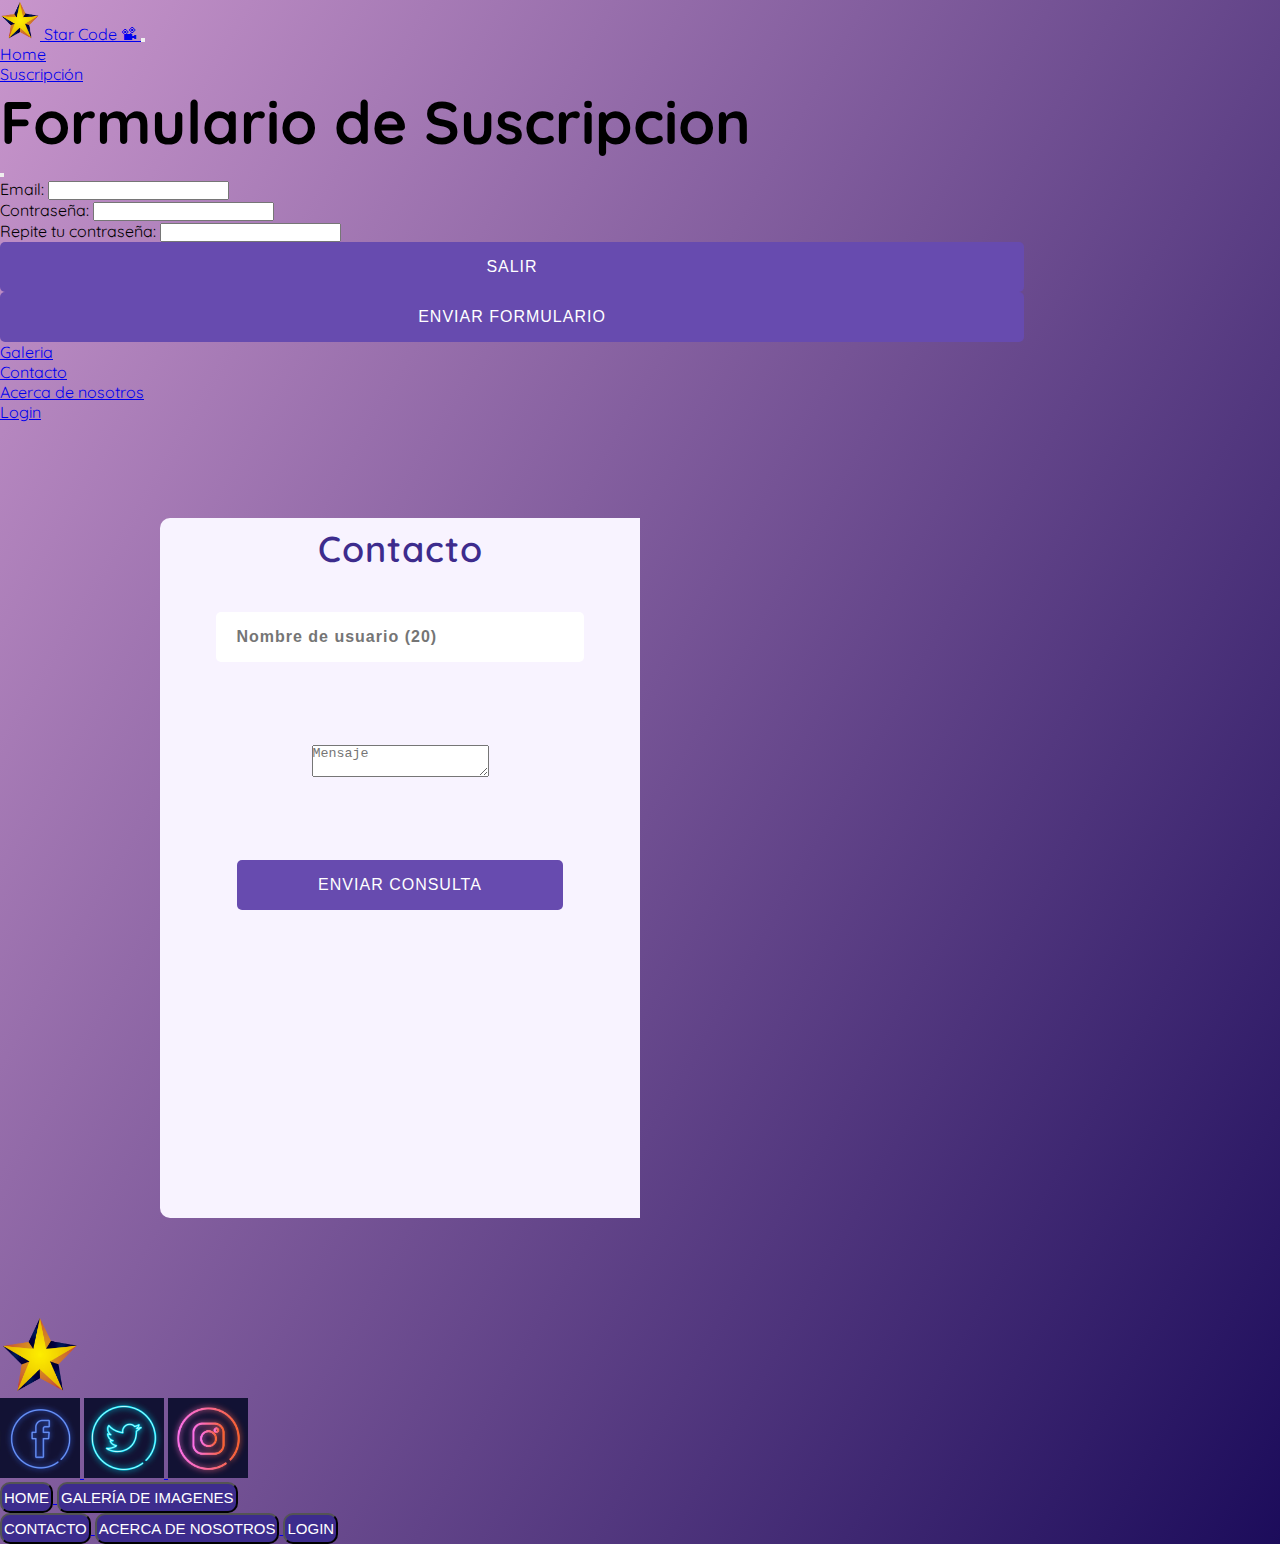
==== commit 50c50352: "footer corregido" ====
--- a/contacto.html
+++ b/contacto.html
@@ -282,9 +282,7 @@
           <a class="p-1" href="./index.html">
             <button class="btnF text-wrap text-center fa">Home</button>
           </a>
-          <a class="p-1" href="./suscripcion.html">
-            <button class="btnF text-wrap text-center fa">Suscripción</button>
-          </a>
+        
           <a class="p-1" href="./galeria.html">
             <button class="btnF text-wrap fa">Galería de imagenes</button>
           </a>
